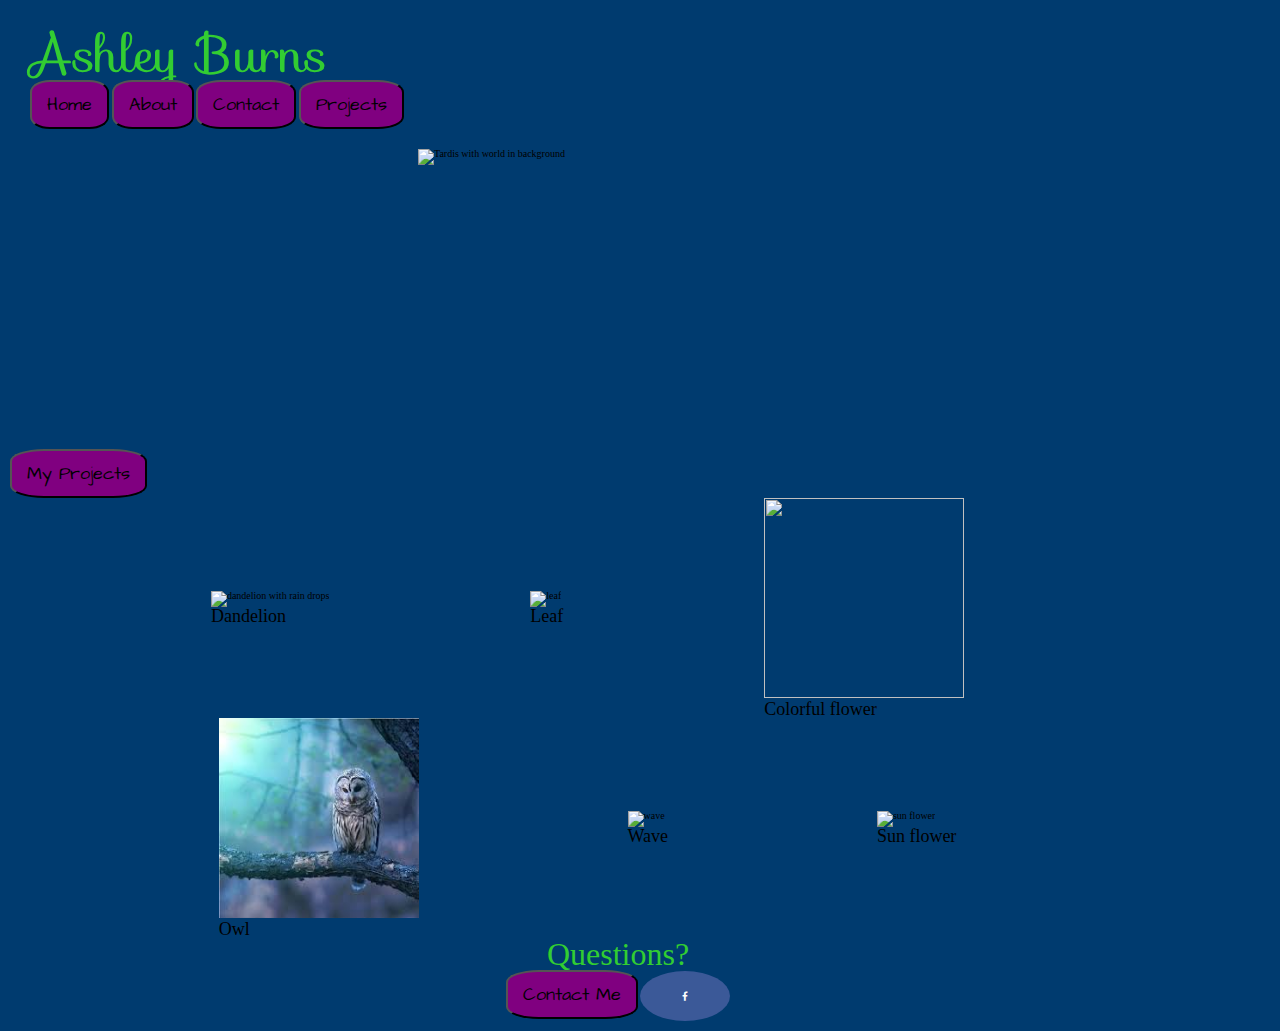
==== index.html @ cd900444 "added a section for 800px havent done anything with it yet. added some classes" ====
<!DOCTYPE html>
<html lang="en">
<link rel="stylesheet" href="style/index.css">
<link rel="stylesheet" href="https://cdnjs.cloudflare.com/ajax/libs/font-awesome/4.7.0/css/font-awesome.min.css">
<!-- button font  -->
<link rel="preconnect" href="https://fonts.gstatic.com">
<link href="https://fonts.googleapis.com/css2?family=Architects+Daughter&display=swap" rel="stylesheet">
<!-- name font -->
<link rel="preconnect" href="https://fonts.gstatic.com">
<link href="https://fonts.googleapis.com/css2?family=Architects+Daughter&family=Sofia&display=swap" rel="stylesheet">

<head>
    <meta charset="UTF-8">
    <meta name="viewport" content="width=device-width, initial-scale=1.0">
    <title>Ashley Burns' Portfolio</title>
</head>



<body>
    <header class='top'>
        <h1>Ashley Burns</h1>
        <section class='top-buttons'>
            <a href="index.html"><button>Home</button></a>
            <a href="about.html"><button>About</button></a>
            <a href="contact.html"><button>Contact</button></a>
            <a href="projects.html"><button>Projects</button></a>
        </section>
    </header>
    <div>
        <img class='main' src="https://wallpaperaccess.com/full/1808360.jpg" alt="Tardis with world in background">
        <!-- img that screams me -->
        <a href="projects.html"><button>My Projects</button></a>
    </div>
    <section class='first3pics'>
        <figure class='pic1'>
            <img src="https://www.colesclassroom.com/wp-content/uploads/2020/04/closeup-photography-of-purple-silk-flowers-with-dewdrops-794494.jpg"
                alt="dandelion with rain drops">
            <h3>Dandelion</h3>
        </figure>
        <figure class='pic2'>
            <img src="https://i.pinimg.com/originals/4d/eb/4b/4deb4ba865105338dda9af0fc8fc7666.jpg" alt="leaf">
            <h3>Leaf</h3>
        </figure>
        <figure class='pic3'>
            <img src="https://mir-s3-cdn-cf.behance.net/project_modules/fs/935cf577001141.5c7c57887ca4d.jpg" alt="">
            <h3>Colorful flower</h3>
        </figure>
    </section>
    <section class='second3pics'>
        <figure class='pic1'>
            <img src="[data-uri]"
                alt="owl">
            <h3>Owl</h3>
        </figure>
        <figure class='pic2'>
            <img src="https://static.boredpanda.com/blog/wp-content/uploads/2015/05/travel-nature-photography-depression-rescue-william-patino6.jpg"
                alt="wave">
            <h3>Wave</h3>
        </figure>
        <figure class='pic3'>
            <img src="https://render.fineartamerica.com/images/images-profile-flow/400/images/artworkimages/mediumlarge/1/uplifting-karen-scovill.jpg"
                alt="sun flower">
            <h3>Sun flower</h3>
        </figure>
    </section>

</body>
<footer>
    <p class='questions'>Questions?</p>
    <a href="contact.html"><button>Contact Me</button></a>
    <!-- social link too -->
    <a href="https://www.facebook.com/" class="fa fa-facebook"></a>
</footer>

</html>
---- style/index.css ----
/* http://meyerweb.com/eric/tools/css/reset/ 
   v2.0 | 20110126
   License: none (public domain)
*/

html, body, div, span, applet, object, iframe,
h1, h2, h3, h4, h5, h6, p, blockquote, pre,
a, abbr, acronym, address, big, cite, code,
del, dfn, em, img, ins, kbd, q, s, samp,
small, strike, strong, sub, sup, tt, var,
b, u, i, center,
dl, dt, dd, ol, ul, li,
fieldset, form, label, legend,
table, caption, tbody, tfoot, thead, tr, th, td,
article, aside, canvas, details, embed, 
figure, figcaption, footer, header, hgroup, 
menu, nav, output, ruby, section, summary,
time, mark, audio, video {
	margin: 0;
	padding: 0;
	border: 0;
	font-size: 100%;
	font: inherit;
	vertical-align: baseline;
}
/* HTML5 display-role reset for older browsers */
article, aside, details, figcaption, figure, 
footer, header, hgroup, menu, nav, section {
	display: block;
}
body {
	line-height: 1;
}
ol, ul {
	list-style: none;
}
blockquote, q {
	quotes: none;
}
blockquote:before, blockquote:after,
q:before, q:after {
	content: '';
	content: none;
}
table {
	border-collapse: collapse;
	border-spacing: 0;
}
/* Add CSS styling here */
*{
    background-color: #003B6F;
}
html{
    font-size: 62.5%;
}

button{
    border-radius: 25%;
    font-size: large;
    padding: 1rem 1.5rem;
    background-color: purple;
    font-family: 'Architects Daughter', cursive;
}
.top{
    flex-direction: column;
}


    
button:hover{
    transform: rotate(45deg);
    background-color: rgba(255,255,255,0); 
    color: hotpink;  
}

 header{ 
     display: flex;
}

h1{
    font-size: 5rem;
    font-family: 'Sofia', cursive;
    color: limegreen;
    justify-content: flex-start;
}   

header button{
  justify-content: flex-end;
  align-content: flex-end;
 
}

.top {
    width: 90%;
    padding: 10px;
    margin: 10px;
}

body{
    width: 95%;
    height: 95%;
    padding: 1rem;
}

body>h3{
    text-align: center;
}
h3{
    font-size: large;
}

.main{
    display: block;
    margin-left: auto;
    margin-right: auto;
    width: 40rem;
    height: 30rem;
}

section img{
    width: 200px;
    height: 200px;
}

.first3pics{
    display: flex;
    flex-wrap: wrap;
    justify-content: space-evenly;
    align-items: center;
    width: 95%;
}
.second3pics{
    display: flex;
    flex-wrap: wrap;
    justify-content: space-evenly;
    align-items: center;
    width: 95%; 
}


footer{
    text-align: center;
}

.questions{
    font-size: xx-large;
    color: limegreen;
}

.fa {
    padding: 20px;
    font-size: 30px;
    width: 50px;
    text-align: center;
    text-decoration: none;
    border-radius: 50%;
}

.fa:hover {
    opacity: 0.7;
  }

.fa-facebook {
    background: #3B5998;
    color: white;
}

@media only screen and (max-width: 800px) {
   .pic1{
        
   }
  

}
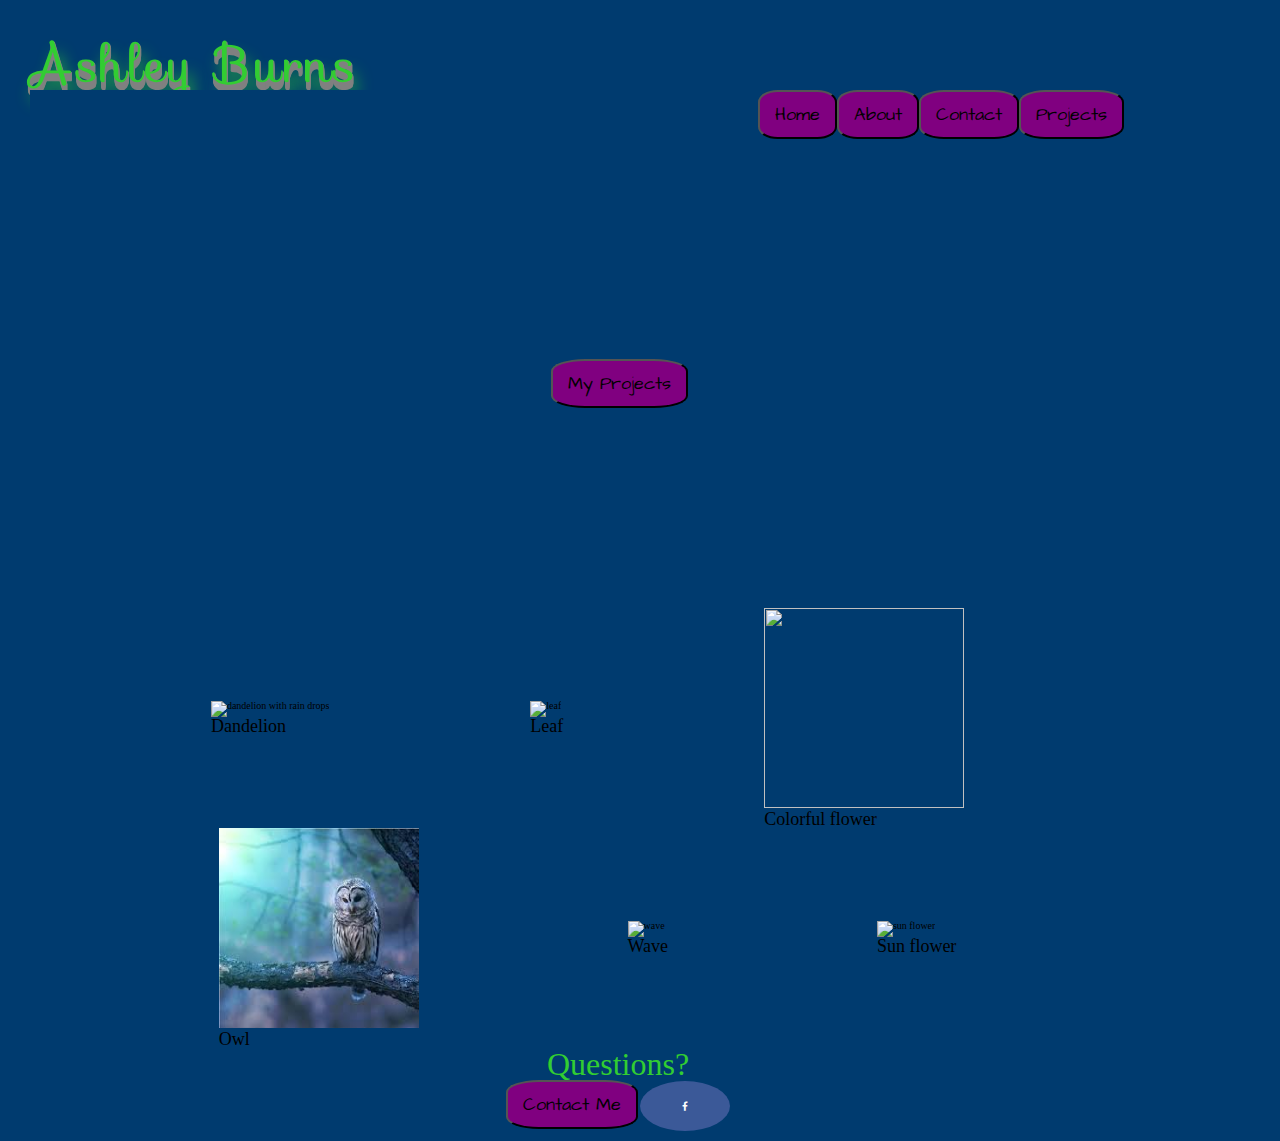
==== commit 04c54b62: "800px adjust and name adjustment" ====
--- a/index.html
+++ b/index.html
@@ -27,8 +27,9 @@
             <a href="projects.html"><button>Projects</button></a>
         </section>
     </header>
-    <div>
-        <img class='main' src="https://wallpaperaccess.com/full/1808360.jpg" alt="Tardis with world in background">
+    <div class='main-img'>
+        <img > 
+        <!-- src="https://wallpaperaccess.com/full/1808360.jpg" alt="Tardis with world in background"> -->
         <!-- img that screams me -->
         <a href="projects.html"><button>My Projects</button></a>
     </div>
--- a/style/index.css
+++ b/style/index.css
@@ -61,39 +61,11 @@
     background-color: purple;
     font-family: 'Architects Daughter', cursive;
 }
-.top{
-    flex-direction: column;
-}
-
-
-    
+   
 button:hover{
     transform: rotate(45deg);
     background-color: rgba(255,255,255,0); 
     color: hotpink;  
-}
-
- header{ 
-     display: flex;
-}
-
-h1{
-    font-size: 5rem;
-    font-family: 'Sofia', cursive;
-    color: limegreen;
-    justify-content: flex-start;
-}   
-
-header button{
-  justify-content: flex-end;
-  align-content: flex-end;
- 
-}
-
-.top {
-    width: 90%;
-    padding: 10px;
-    margin: 10px;
 }
 
 body{
@@ -102,19 +74,58 @@
     padding: 1rem;
 }
 
-body>h3{
-    text-align: center;
+header{ 
+    display: flex;
 }
+
+.top{
+    display: flex;
+    flex-direction: column;
+    width: 90%;
+    padding: 10px;
+    margin: 10px;
+}
+
+h1{
+    font-size: 5rem;
+    font-family: 'Sofia', cursive;
+    justify-content: flex-start;
+    color: limegreen;
+    margin-top: 1rem;
+/* copied and adjusted a bit */
+    /* position: absolute; */
+    /* left: 20%; */
+    /* transform: translate(-50%, -50%); */
+    letter-spacing: 0.25rem;
+    transition: 0.3s;
+    text-shadow: 1px 1px 0 grey, 1px 2px 0 grey, 1px 3px 0 grey, 1px 4px 0 grey,
+    1px 5px 0 grey, 1px 6px 0 grey, 1px 7px 0 grey, 1px 8px 0 grey,
+    5px 13px 15px limegreen;
+}  
+h1:hover {
+    transition: 0.3s;
+    transform: scale(1.1)translate(-50%, -50%);
+    text-shadow: 1px -1px 0 grey, 1px -2px 0 grey, 1px -3px 0 grey,
+      1px -4px 0 grey, 1px -5px 0 grey, 1px -6px 0 grey, 1px -7px 0 grey,
+      1px -8px 0 grey, 5px -13px 15px black, 5px -13px 25px #808080;
+  }
+  
+
+.top-buttons{
+    display: flex;
+    flex-direction: row;
+    justify-content: flex-end;
+}
+
 h3{
     font-size: large;
 }
 
-.main{
-    display: block;
-    margin-left: auto;
-    margin-right: auto;
-    width: 40rem;
-    height: 30rem;
+.main-img{
+    background:url("https://wallpaperaccess.com/full/1808360.jpg");
+    background-position: center;
+    padding:20rem;
+    text-align: center;
 }
 
 section img{
@@ -136,7 +147,6 @@
     align-items: center;
     width: 95%; 
 }
-
 
 footer{
     text-align: center;
@@ -166,9 +176,17 @@
 }
 
 @media only screen and (max-width: 800px) {
-   .pic1{
-        
+    h1{
+        text-align: center;
+    }
+    .top-buttons{
+        flex-direction: column;
+        align-items: center;
+    }
+    .first3pics{
+       flex-direction: column;
    }
-  
-
+   .second3pics{
+       flex-direction: column;
+   }
 } 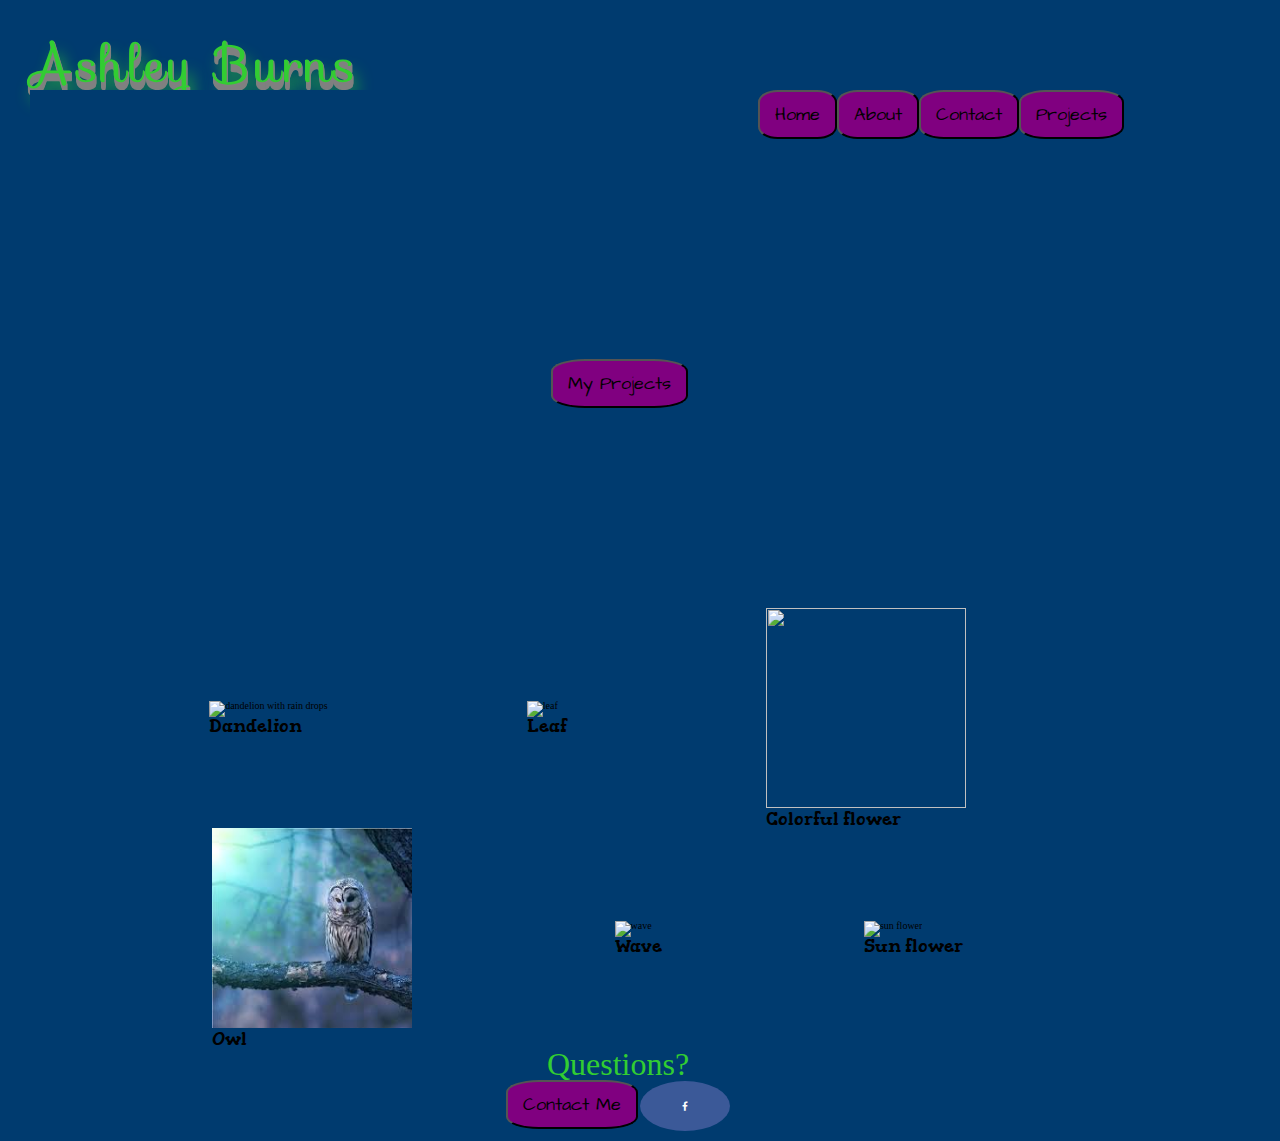
==== commit da8d83fa: "finished project and most of strech goals" ====
--- a/index.html
+++ b/index.html
@@ -8,6 +8,8 @@
 <!-- name font -->
 <link rel="preconnect" href="https://fonts.gstatic.com">
 <link href="https://fonts.googleapis.com/css2?family=Architects+Daughter&family=Sofia&display=swap" rel="stylesheet">
+<link rel="preconnect" href="https://fonts.gstatic.com">
+<link href="https://fonts.googleapis.com/css2?family=Gorditas:wght@700&display=swap" rel="stylesheet">
 
 <head>
     <meta charset="UTF-8">
--- a/style/index.css
+++ b/style/index.css
@@ -92,10 +92,6 @@
     justify-content: flex-start;
     color: limegreen;
     margin-top: 1rem;
-/* copied and adjusted a bit */
-    /* position: absolute; */
-    /* left: 20%; */
-    /* transform: translate(-50%, -50%); */
     letter-spacing: 0.25rem;
     transition: 0.3s;
     text-shadow: 1px 1px 0 grey, 1px 2px 0 grey, 1px 3px 0 grey, 1px 4px 0 grey,
@@ -118,6 +114,7 @@
 }
 
 h3{
+    font-family: 'Gorditas', cursive;
     font-size: large;
 }
 
@@ -129,8 +126,8 @@
 }
 
 section img{
-    width: 200px;
-    height: 200px;
+    width: 20rem;
+    height: 20rem;
 }
 
 .first3pics{
@@ -189,4 +186,23 @@
    .second3pics{
        flex-direction: column;
    }
-} +   section{
+       text-align: center;
+   }
+   h3{
+       font-size: x-large;
+   }
+   section img{
+    width: 40rem;
+    height: 20rem;
+    }
+} 
+
+@media only screen and (max-width: 500px){
+    section{
+        text-align: center;
+    }
+    .main-img{
+        height: 2rem;
+    }
+}